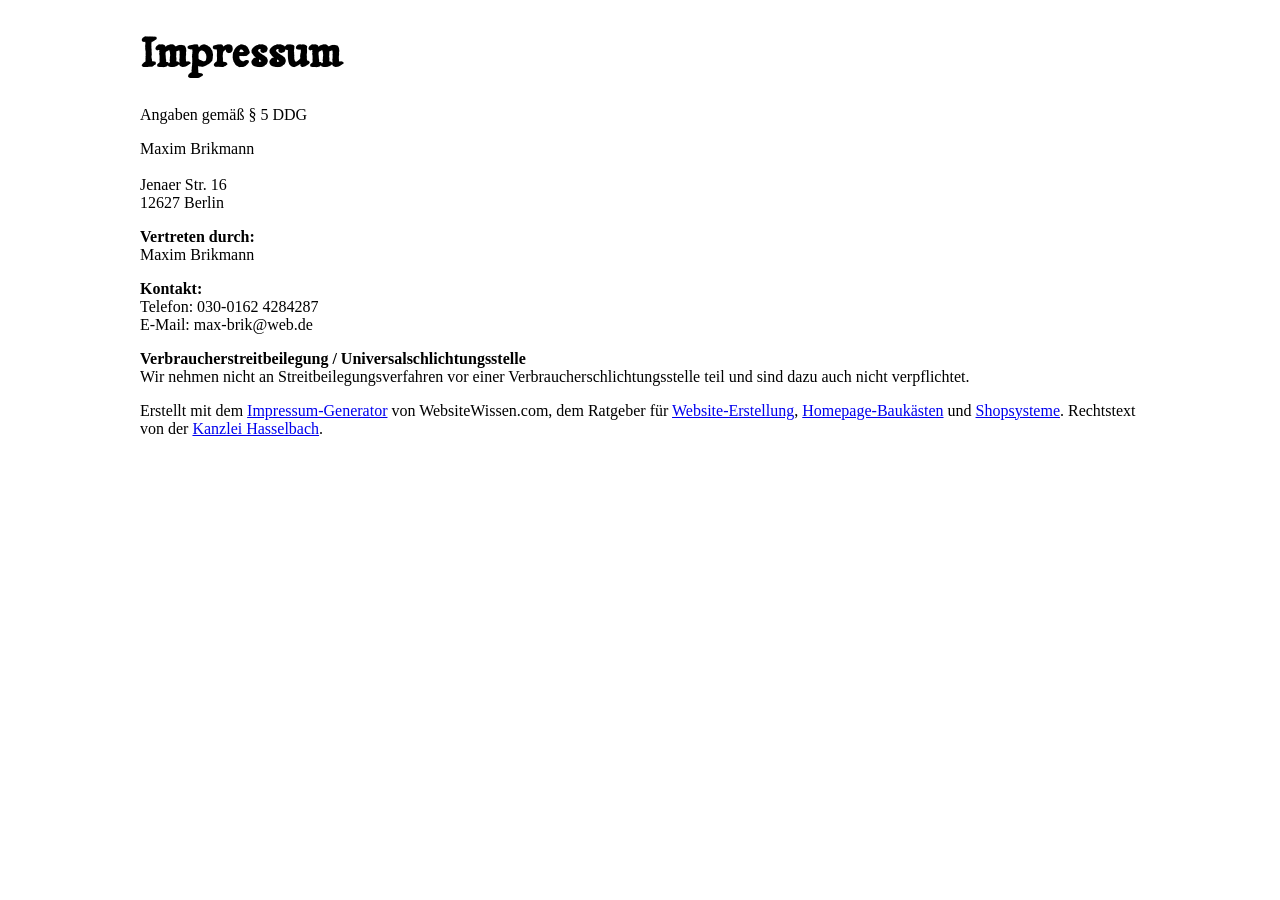
==== impressum.html @ 0fc2bc32 "legal notice added" ====
<!DOCTYPE html>
<html lang="en">
<head>
    <meta charset="UTF-8">
    <meta name="viewport" content="width=device-width, initial-scale=1.0">
    <title>legal-notice</title>
    <link rel="stylesheet" href="style.css">
</head>
<body>
    <div class="legal-notice-container">
    <h1>Impressum</h1> 
<p>Angaben gemäß § 5 DDG</p> 
<p>Maxim Brikmann<br> 
<br> 
Jenaer Str. 16<br> 
12627 Berlin <br> 
</p> 
<p> <strong>Vertreten durch: </strong><br>
Maxim Brikmann<br>
</p> 
<p><strong>Kontakt:</strong> <br>
Telefon: 030-0162 4284287<br>
E-Mail: <a>max-brik@web.de</a></br></p> 
<p><strong>Verbraucherstreitbeilegung / Universalschlichtungsstelle</strong>
<br>Wir nehmen nicht an Streitbeilegungsverfahren vor einer Verbraucherschlichtungsstelle teil und sind dazu auch nicht verpflichtet.
</p> 
<p>Erstellt mit dem <a href="https://impressum-generator.de" rel="dofollow">Impressum-Generator</a> von WebsiteWissen.com, dem Ratgeber für <a href="https://websitewissen.com/website-erstellen" rel="dofollow">Website-Erstellung</a>, <a href="https://websitewissen.com/homepage-baukasten-vergleich" rel="dofollow">Homepage-Baukästen</a> und <a href="https://websitewissen.com/shopsysteme-vergleich" rel="dofollow">Shopsysteme</a>. Rechtstext von der <a href="https://www.kanzlei-hasselbach.de/" rel="dofollow">Kanzlei Hasselbach</a>. 
</p>
</div>

</body>
</html>
---- style.css ----
html {
    overflow-y: hidden;
}

body {
    display: flex;
    flex-direction: column;
    align-items: center;
    margin: 0;
}

canvas {
    background-color: black;
    height: 100%;
    width: 100%;
}

.canvas-container {
    position: relative;
    height: 480px;
    width: 720px;
}

.canvas-container > div {
    position: absolute;
    height: 100%;
    width: 100%;
    top: 0;
    left: 0;
}

.start-screen {
    width: 100%;
    height: 100%;
    background-color: black;
}

.full-screen {
    height: 40px;
    width: 40px;
    position: absolute;
    bottom: 1%;
    right: 1%;
    filter: brightness(0) saturate(100%);
    cursor: pointer;
}

.icon-bar {
    position: absolute;
    display: flex;
    align-items: center;
    justify-content: center;
    gap: 24px;
    height: 70px;
    right: 0;
    top: 0;
    padding: 12px;
}

.icon-bar img {
    height: 85%;
    width: 85%;
    cursor: pointer;
}

.play-music-button {
    filter: brightness(0) saturate(100%) invert(57%) sepia(43%) saturate(1875%) hue-rotate(346deg) brightness(87%)
        contrast(92%);
}

.restart-button {
    display: none;
    height: 100px;
    width: 100px;
    position: absolute;
    bottom: 12%;
    right: 50%;
    left: calc(50% - 50px);
    border-radius: 30px;
    cursor: pointer;
}

.start-button:hover,
.full-screen:hover,
.restart-button:hover,
.play-music-button:hover,
.return-to-screen-button:hover {
    scale: 1.2;
}

.mobile-bar {
    position: absolute;
    display: none;
    justify-content: space-between;
    margin: 0 45px;
    height: 60px;
    width: calc(100% - 90px);
    bottom: 0;
    left: 0;
}

.btn-mobile {
    height: 50px;
    width: 50px;
    border: 1px solid white;
    border-radius: 50%;
}

.mobile-btn-left,
.mobile-btn-right {
    height: 100%;
    display: flex;
    align-items: center;
    gap: 16px;
}

.turn-right {
    rotate: 180deg;
}

.turn-up {
    rotate: 90deg;
}

.bottle-icon {
    filter: brightness(0) saturate(100%) invert(69%) sepia(33%) saturate(6454%) hue-rotate(52deg) brightness(98%)
        contrast(89%);
}

.legal-notice{
    height: 40px;
    width: 40px;
    position: absolute;
    bottom: 1%;
    left: 1%;
    /* filter: brightness(0) saturate(100%); */
    cursor: pointer;
}

.legal-notice-container{
    max-width: 1000px;
}

@font-face {
    font-family: 'Tagesschrift';
    src: url('fonts/Tagesschrift-Regular.ttf');
}
h1 {
    font-size: 40px;
    font-family: 'Tagesschrift', 'sans-serif', 'Trebuchet MS';
}

.game-div {
    height: 100vh;
    width: 100%;
    background: url('img/downloaded/desert-2.jpg');
    background-size: cover;
    display: flex;
    align-items: center;
    justify-content: center;
    flex-direction: column;
}

.controls {
    background-color: white;
    display: flex;
    gap: 72px;
    font-family: 'Gill Sans', 'Gill Sans MT', 'Trebuchet MS', sans-serif;
    padding: 12px 24px;
    border-radius: 12px;
}

.controll-expo {
    display: flex;
    gap: 16px;
}

.rotate-notice {
    position: absolute;

    width: 100%;
    height: 100%;
    background: rgba(0, 0, 0, 0.8);
    color: #fff;
    font-size: 1.2rem;
    display: flex;
    justify-content: center;
    align-items: center;
    text-align: center;
    z-index: 2;
    visibility: hidden;
}

@media screen and (max-width: 720px) {
    .canvas-container {
        width: 100%;
    }

    .full-screen {
        display: none;
    }

    .mobile-bar {
        display: flex;
    }

    .legal-notice {
        bottom: 15%;
    }
}

@media screen and (max-height: 700px) {
    h1 {
        display: none;
    }

    .controls {
        display: none;
    }
}

@media screen and (max-width: 500px) {
    .icon-bar img {
        height: 45%;
        width: 45%;
    }
}

@media screen and (max-width: 350px) {
    .controls {
        display: none;
    }
}

@media screen and (max-height: 480px) {
    .canvas-container {
        height: 100vh;
    }
}

@media screen and (max-width: 400px) {
    .mobile-bar {
        margin: 0 15px;
        width: calc(100% - 30px);
    }
}

@media screen and (max-width: 300px) {
    .mobile-bar {
        margin: 0 0;
        width: 100%;
    }
}

@media screen and (orientation: portrait) and (max-width: 500px) and (max-height: 500px) {
    .rotate-notice {
        visibility: visible;
    }
}
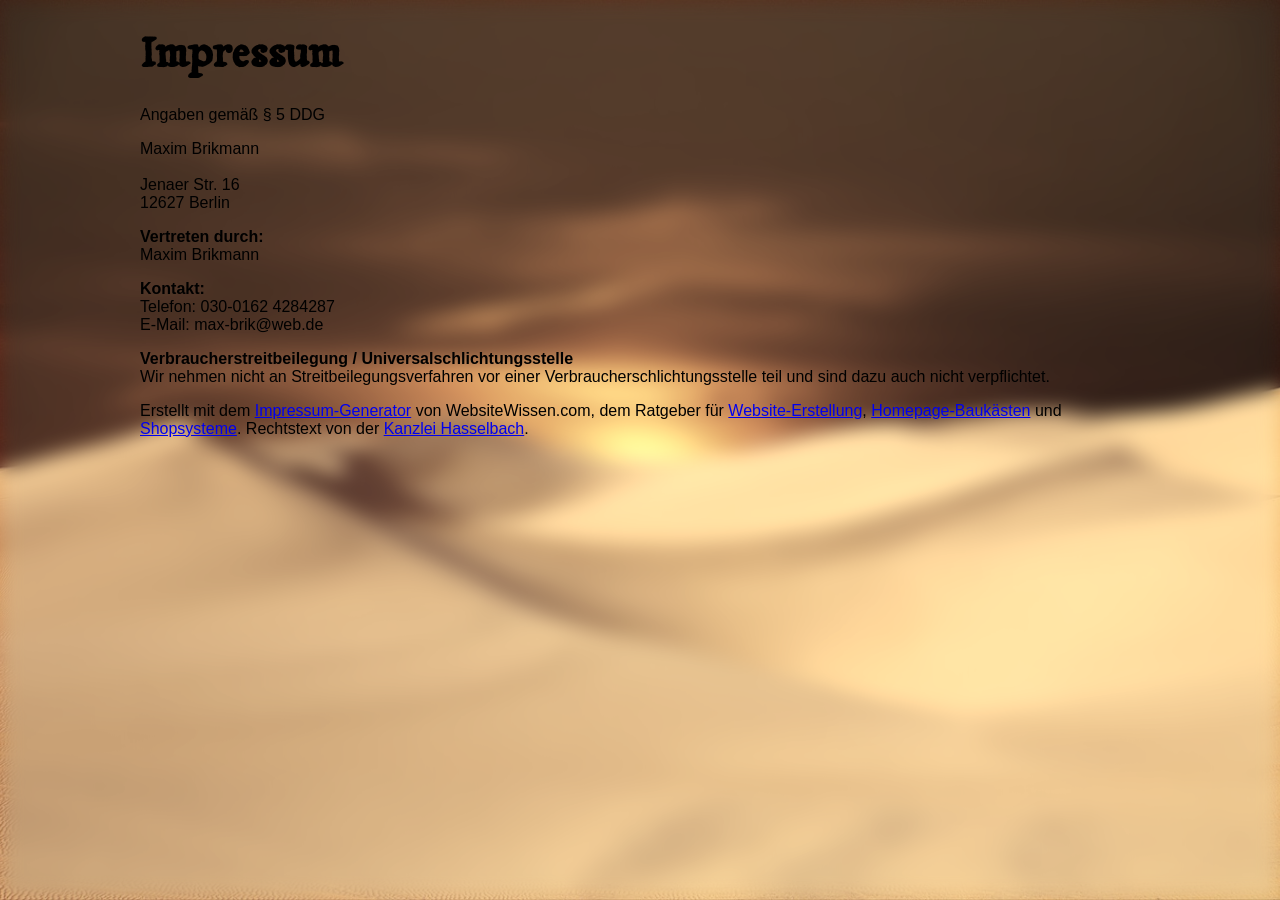
==== commit 7c3f1376: "imprint updated + mob. buttons + small changes" ====
--- a/impressum.html
+++ b/impressum.html
@@ -3,10 +3,11 @@
 <head>
     <meta charset="UTF-8">
     <meta name="viewport" content="width=device-width, initial-scale=1.0">
-    <title>legal-notice</title>
+    <title>imprint</title>
+    <link rel="icon" type="image/x-icon" href="./img/downloaded/cactus.png" />
     <link rel="stylesheet" href="style.css">
 </head>
-<body>
+<body class="body-imprint">
     <div class="legal-notice-container">
     <h1>Impressum</h1> 
 <p>Angaben gemäß § 5 DDG</p> 
--- a/style.css
+++ b/style.css
@@ -1,5 +1,6 @@
 html {
     overflow-y: hidden;
+    min-height: 100vh;
 }
 
 body {
@@ -7,6 +8,17 @@
     flex-direction: column;
     align-items: center;
     margin: 0;
+    min-height: 100vh;
+}
+
+.body-imprint {
+    height: 100vh;
+    width: 100%;
+    background: url('img/downloaded/desert-2.jpg');
+    background-size: cover;
+    background-position: center;
+    font-family: 'Gill Sans', 'Gill Sans MT', 'Trebuchet MS', sans-serif;
+    backdrop-filter: blur(10px) sepia(60%);
 }
 
 canvas {
@@ -36,8 +48,8 @@
 }
 
 .full-screen {
-    height: 40px;
-    width: 40px;
+    height: 50px;
+    width: 50px;
     position: absolute;
     bottom: 1%;
     right: 1%;
@@ -69,13 +81,9 @@
 }
 
 .restart-button {
-    display: none;
     height: 100px;
     width: 100px;
-    position: absolute;
-    bottom: 12%;
-    right: 50%;
-    left: calc(50% - 50px);
+
     border-radius: 30px;
     cursor: pointer;
 }
@@ -84,7 +92,8 @@
 .full-screen:hover,
 .restart-button:hover,
 .play-music-button:hover,
-.return-to-screen-button:hover {
+.return-to-screen-button:hover,
+.control-arrow:hover {
     scale: 1.2;
 }
 
@@ -127,17 +136,16 @@
         contrast(89%);
 }
 
-.legal-notice{
+.legal-notice {
     height: 40px;
     width: 40px;
-    position: absolute;
-    bottom: 1%;
-    left: 1%;
+    object-fit: contain;
+
     /* filter: brightness(0) saturate(100%); */
     cursor: pointer;
 }
 
-.legal-notice-container{
+.legal-notice-container {
     max-width: 1000px;
 }
 
@@ -155,6 +163,7 @@
     width: 100%;
     background: url('img/downloaded/desert-2.jpg');
     background-size: cover;
+    background-position: center;
     display: flex;
     align-items: center;
     justify-content: center;
@@ -163,16 +172,44 @@
 
 .controls {
     background-color: white;
-    display: flex;
-    gap: 72px;
-    font-family: 'Gill Sans', 'Gill Sans MT', 'Trebuchet MS', sans-serif;
     padding: 12px 24px;
     border-radius: 12px;
+    display: none;
+    flex-direction: column;
+    align-items: center;
+    font-family: 'Gill Sans', 'Gill Sans MT', 'Trebuchet MS', sans-serif;
+    gap: 16px;
+}
+
+.control-wrap {
+    display: flex;
+    gap: 32px;
+}
+
+.control-arrow {
+    display: flex;
+    align-items: center;
+    justify-content: center;
+    rotate: 90deg;
+    cursor: pointer;
+    padding: 8px;
+    font-size: 24px;
+    border-radius: 50%;
 }
 
 .controll-expo {
     display: flex;
     gap: 16px;
+}
+
+.imprint {
+    display: flex;
+    align-items: center;
+    text-decoration: none;
+}
+
+.rotate-arrow {
+    rotate: 270deg;
 }
 
 .rotate-notice {
@@ -191,7 +228,74 @@
     visibility: hidden;
 }
 
-@media screen and (max-width: 720px) {
+.loading-screen {
+    position: fixed;
+    inset: 0 0 0 0;
+    background-color: rgb(0, 0, 0, 0.9);
+    display: flex;
+    justify-content: center;
+    align-items: center;
+    z-index: 10;
+}
+
+.loading-text {
+    color: white;
+    font-size: 36px;
+}
+
+.dots {
+    margin-left: 8px;
+    letter-spacing: 10px;
+    color: white;
+    font-size: 36px;
+    position: absolute;
+}
+
+.dots::after {
+    content: '';
+    animation: dotanimation 1.4s infinite 0s normal;
+}
+
+.d-none {
+    display: none;
+}
+
+.d-flex {
+    display: flex;
+}
+
+.restart-return {
+    display: none;
+    gap: 64px;
+    position: absolute;
+    left: calc(50% - 120px);
+    bottom: 72px;
+}
+
+.restart-return img {
+    height: 100px;
+    width: 100px;
+}
+
+@keyframes dotanimation {
+    0% {
+        content: '';
+    }
+    25% {
+        content: '.';
+    }
+    50% {
+        content: '..';
+    }
+    75% {
+        content: '...';
+    }
+    100% {
+        content: '';
+    }
+}
+
+@media screen and (pointer: coarse) {
     .canvas-container {
         width: 100%;
     }
@@ -199,13 +303,11 @@
     .full-screen {
         display: none;
     }
-
-    .mobile-bar {
-        display: flex;
-    }
-
-    .legal-notice {
-        bottom: 15%;
+}
+
+@media screen and (pointer: coarse) {
+    .control-arrow {
+        display: none;
     }
 }
 
@@ -213,9 +315,9 @@
     h1 {
         display: none;
     }
-
-    .controls {
-        display: none;
+    .canvas-container {
+        width: 100%;
+        max-width: 720px;
     }
 }
 
@@ -226,12 +328,6 @@
     }
 }
 
-@media screen and (max-width: 350px) {
-    .controls {
-        display: none;
-    }
-}
-
 @media screen and (max-height: 480px) {
     .canvas-container {
         height: 100vh;
@@ -252,7 +348,7 @@
     }
 }
 
-@media screen and (orientation: portrait) and (max-width: 500px) and (max-height: 500px) {
+@media screen and (orientation: portrait) and (pointer: coarse) {
     .rotate-notice {
         visibility: visible;
     }
